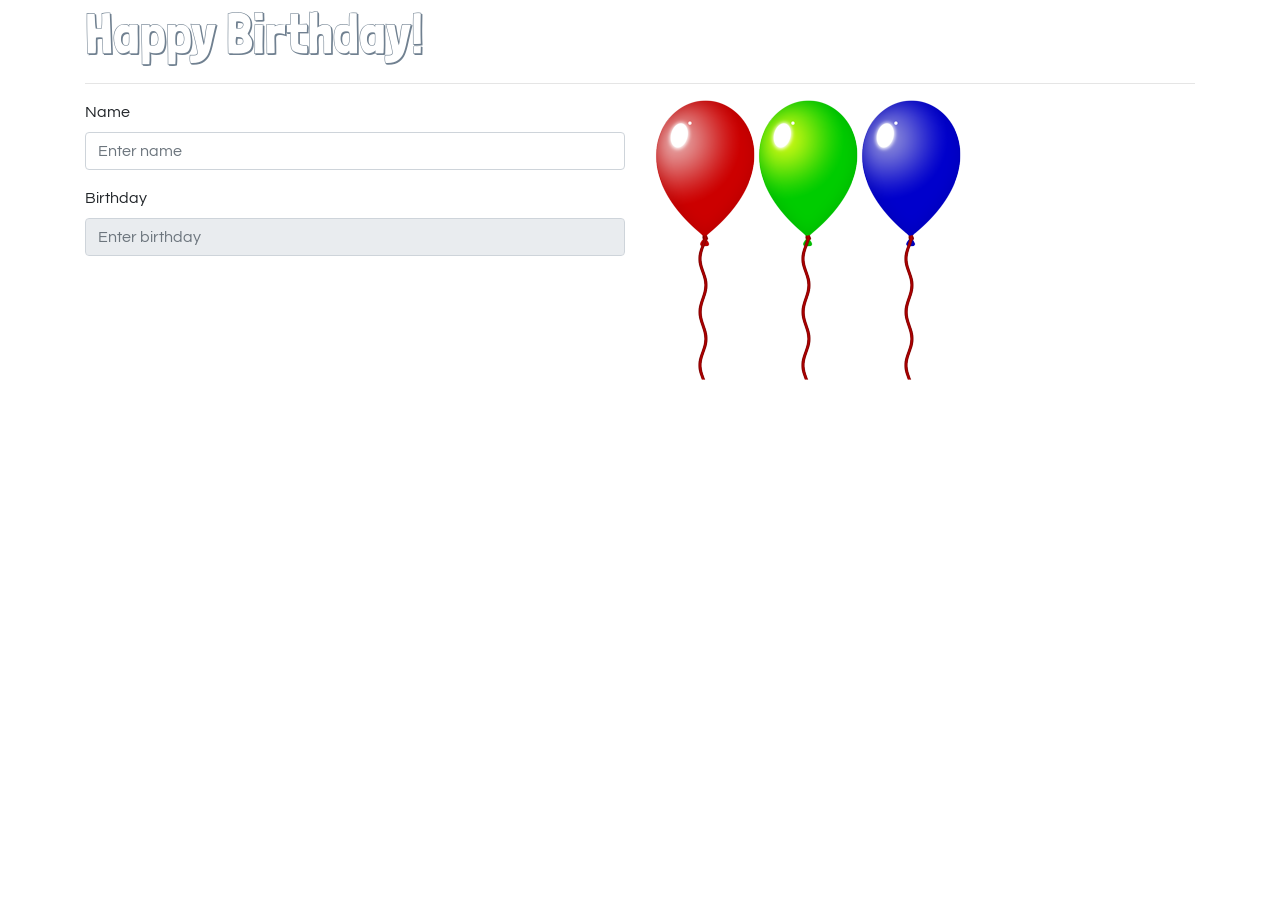
==== balloons.html @ 031a5083 "[3.01] Google fonts - Londrina Shadow => h1 selector - Questrial => body selector" ====
<!DOCTYPE html>
<html lang="en">
<head>
    <meta charset="UTF-8">
    <meta name="viewport" content="width=device-width, initial-scale=1.0">
    <title>Balloons</title>
    <!-- bootstrap css -->
    <link rel="stylesheet" href="https://cdn.jsdelivr.net/npm/bootstrap@4.6.2/dist/css/bootstrap.min.css" integrity="sha384-xOolHFLEh07PJGoPkLv1IbcEPTNtaed2xpHsD9ESMhqIYd0nLMwNLD69Npy4HI+N" crossorigin="anonymous">
    <!-- pickadate -->
    <link rel="stylesheet" href="default.css" />
    <link rel="stylesheet" href="default.date.css" />
    <!-- google font -->
    <style>
        @import url('https://fonts.googleapis.com/css2?family=Londrina+Shadow&family=Questrial&display=swap');
    </style>
    <!-- custom css -->
    <style>
        h1 {
            font-family: 'Londrina Shadow';
            color: slategray;
            font-size: 3.5em;
        }

        body {
            font-family: 'Questrial';
        }
    </style>
</head>
<body>
    <!-- content -->
    <div class="container">
        <h1>Happy Birthday!</h1><hr />
        <form role="form">
            <div class="row">
                <div class="col-sm">
                    <div class="form-group">
                        <label for="name">Name</label>
                        <input type="text" class="form-control" id="name" placeholder="Enter name">
                    </div>
                    <div class="form-group">
                        <label for="birthday">Birthday</label>
                        <input type="text" class="form-control" id="birthday" placeholder="Enter birthday" />
                    </div>
                </div>
                <div class="col-sm">
                    <img src="media/red.png" class="ball" alt="red balloon" id="redImg" />
                    <img src="media/green.png" class="ball" alt="green balloon" id="greenImg" />
                    <img src="media/blue.png" class="ball" alt="blue balloon" id="blueImg" />
                </div>
            </div>
        </form>
    </div>
    <!-- bootstrap js -->
    <script src="https://cdn.jsdelivr.net/npm/jquery@3.5.1/dist/jquery.slim.min.js" integrity="sha384-DfXdz2htPH0lsSSs5nCTpuj/zy4C+OGpamoFVy38MVBnE+IbbVYUew+OrCXaRkfj" crossorigin="anonymous"></script>
    <script src="https://cdn.jsdelivr.net/npm/bootstrap@4.6.2/dist/js/bootstrap.bundle.min.js" integrity="sha384-Fy6S3B9q64WdZWQUiU+q4/2Lc9npb8tCaSX9FK7E8HnRr0Jz8D6OP9dO5Vg3Q9ct" crossorigin="anonymous"></script>
    <!-- pickadate -->
    <script src="picker.js"></script>
    <script src="picker.date.js"></script>
    <!-- custom js -->
    <script src="balloons.js"></script>
</body>
</html>
---- default.css ----
/* ==========================================================================
   $BASE-PICKER
   ========================================================================== */
/**
 * Note: the root picker element should *NOT* be styled more than what’s here.
 */
.picker {
  font-size: 16px;
  text-align: left;
  line-height: 1.2;
  color: #000;
  position: absolute;
  z-index: 10000;
  -webkit-user-select: none;
     -moz-user-select: none;
      -ms-user-select: none;
          user-select: none;
  outline: none;
}
/**
 * The picker input element.
 */
.picker__input {
  cursor: default;
}
/**
 * When the picker is opened, the input element is “activated”.
 */
.picker__input.picker__input--active {
  border-color: #0089ec;
}
/**
 * The holder is the only “scrollable” top-level container element.
 */
.picker__holder {
  width: 100%;
  overflow-y: auto;
  -webkit-overflow-scrolling: touch;
}

/*!
 * Default mobile-first, responsive styling for pickadate.js
 * Demo: http://amsul.github.io/pickadate.js
 */
/**
 * Note: the root picker element should *NOT* be styled more than what’s here.
 */
/**
 * Make the holder and frame fullscreen.
 */
.picker__holder,
.picker__frame {
  top: 0;
  bottom: 0;
  left: 0;
  right: 0;
  -ms-transform: translateY(100%);
      transform: translateY(100%);
}
/**
 * The holder should overlay the entire screen.
 */
.picker__holder {
  position: fixed;
  transition: background 0.15s ease-out, transform 0s 0.15s;
  -webkit-backface-visibility: hidden;
}
/**
 * The frame that bounds the box contents of the picker.
 */
.picker__frame {
  position: absolute;
  margin: 0 auto;
  min-width: 256px;
  max-width: 666px;
  width: 100%;
  -ms-filter: "progid:DXImageTransform.Microsoft.Alpha(Opacity=0)";
  filter: alpha(opacity=0);
  -moz-opacity: 0;
  opacity: 0;
  transition: all 0.15s ease-out;
}
@media (min-height: 33.875em) {
  .picker__frame {
    overflow: visible;
    top: auto;
    bottom: -100%;
    max-height: 80%;
  }
}
@media (min-height: 40.125em) {
  .picker__frame {
    margin-bottom: 7.5%;
  }
}
/**
 * The wrapper sets the stage to vertically align the box contents.
 */
.picker__wrap {
  display: table;
  width: 100%;
  height: 100%;
}
@media (min-height: 33.875em) {
  .picker__wrap {
    display: block;
  }
}
/**
 * The box contains all the picker contents.
 */
.picker__box {
  background: #fff;
  display: table-cell;
  vertical-align: middle;
}
@media (min-height: 26.5em) {
  .picker__box {
    font-size: 1.25em;
  }
}
@media (min-height: 33.875em) {
  .picker__box {
    display: block;
    font-size: 1.33em;
    border: 1px solid #777;
    border-top-color: #898989;
    border-bottom-width: 0;
    border-radius: 5px 5px 0 0;
    box-shadow: 0 12px 36px 16px rgba(0, 0, 0, 0.24);
  }
}
@media (min-height: 40.125em) {
  .picker__box {
    font-size: 1.5em;
    border-bottom-width: 1px;
    border-radius: 5px;
  }
}
/**
 * When the picker opens...
 */
.picker--opened .picker__holder {
  -ms-transform: translateY(0);
      transform: translateY(0);
  background: transparent;
  -ms-filter: "progid:DXImageTransform.Microsoft.gradient(startColorstr=#1E000000,endColorstr=#1E000000)";
  zoom: 1;
  background: rgba(0, 0, 0, 0.32);
  transition: background 0.15s ease-out;
}
.picker--opened .picker__frame {
  -ms-transform: translateY(0);
      transform: translateY(0);
  -ms-filter: "progid:DXImageTransform.Microsoft.Alpha(Opacity=100)";
  filter: alpha(opacity=100);
  -moz-opacity: 1;
  opacity: 1;
}
@media (min-height: 33.875em) {
  .picker--opened .picker__frame {
    top: auto;
    bottom: 0;
  }
}
---- default.date.css ----
/* ==========================================================================
   $BASE-DATE-PICKER
   ========================================================================== */
/**
 * The picker box.
 */
.picker__box {
  padding: 0 1em;
}
/**
 * The header containing the month and year stuff.
 */
.picker__header {
  text-align: center;
  position: relative;
  margin-top: .75em;
}
/**
 * The month and year labels.
 */
.picker__month,
.picker__year {
  font-weight: 500;
  display: inline-block;
  margin-left: .25em;
  margin-right: .25em;
}
.picker__year {
  color: #999;
  font-size: .8em;
  font-style: italic;
}
/**
 * The month and year selectors.
 */
.picker__select--month,
.picker__select--year {
  border: 1px solid #b7b7b7;
  height: 2em;
  padding: .5em;
  margin-left: .25em;
  margin-right: .25em;
}
@media (min-width: 24.5em) {
  .picker__select--month,
  .picker__select--year {
    margin-top: -0.5em;
  }
}
.picker__select--month {
  width: 35%;
}
.picker__select--year {
  width: 22.5%;
}
.picker__select--month:focus,
.picker__select--year:focus {
  border-color: #0089ec;
}
/**
 * The month navigation buttons.
 */
.picker__nav--prev,
.picker__nav--next {
  position: absolute;
  padding: .5em 1.25em;
  width: 1em;
  height: 1em;
  box-sizing: content-box;
  top: -0.25em;
}
@media (min-width: 24.5em) {
  .picker__nav--prev,
  .picker__nav--next {
    top: -0.33em;
  }
}
.picker__nav--prev {
  left: -1em;
  padding-right: 1.25em;
}
@media (min-width: 24.5em) {
  .picker__nav--prev {
    padding-right: 1.5em;
  }
}
.picker__nav--next {
  right: -1em;
  padding-left: 1.25em;
}
@media (min-width: 24.5em) {
  .picker__nav--next {
    padding-left: 1.5em;
  }
}
.picker__nav--prev:before,
.picker__nav--next:before {
  content: " ";
  border-top: .5em solid transparent;
  border-bottom: .5em solid transparent;
  border-right: 0.75em solid #000;
  width: 0;
  height: 0;
  display: block;
  margin: 0 auto;
}
.picker__nav--next:before {
  border-right: 0;
  border-left: 0.75em solid #000;
}
.picker__nav--prev:hover,
.picker__nav--next:hover {
  cursor: pointer;
  color: #000;
  background: #b1dcfb;
}
.picker__nav--disabled,
.picker__nav--disabled:hover,
.picker__nav--disabled:before,
.picker__nav--disabled:before:hover {
  cursor: default;
  background: none;
  border-right-color: #f5f5f5;
  border-left-color: #f5f5f5;
}
/**
 * The calendar table of dates
 */
.picker__table {
  text-align: center;
  border-collapse: collapse;
  border-spacing: 0;
  table-layout: fixed;
  font-size: inherit;
  width: 100%;
  margin-top: .75em;
  margin-bottom: .5em;
}
@media (min-height: 33.875em) {
  .picker__table {
    margin-bottom: .75em;
  }
}
.picker__table td {
  margin: 0;
  padding: 0;
}
/**
 * The weekday labels
 */
.picker__weekday {
  width: 14.285714286%;
  font-size: .75em;
  padding-bottom: .25em;
  color: #999;
  font-weight: 500;
  /* Increase the spacing a tad */
}
@media (min-height: 33.875em) {
  .picker__weekday {
    padding-bottom: .5em;
  }
}
/**
 * The days on the calendar
 */
.picker__day {
  padding: .3125em 0;
  font-weight: 200;
  border: 1px solid transparent;
}
.picker__day--today {
  position: relative;
}
.picker__day--today:before {
  content: " ";
  position: absolute;
  top: 2px;
  right: 2px;
  width: 0;
  height: 0;
  border-top: 0.5em solid #0059bc;
  border-left: .5em solid transparent;
}
.picker__day--disabled:before {
  border-top-color: #aaa;
}
.picker__day--outfocus {
  color: #ddd;
}
.picker__day--infocus:hover,
.picker__day--outfocus:hover {
  cursor: pointer;
  color: #000;
  background: #b1dcfb;
}
.picker__day--highlighted {
  border-color: #0089ec;
}
.picker__day--highlighted:hover,
.picker--focused .picker__day--highlighted {
  cursor: pointer;
  color: #000;
  background: #b1dcfb;
}
.picker__day--selected,
.picker__day--selected:hover,
.picker--focused .picker__day--selected {
  background: #0089ec;
  color: #fff;
}
.picker__day--disabled,
.picker__day--disabled:hover,
.picker--focused .picker__day--disabled {
  background: #f5f5f5;
  border-color: #f5f5f5;
  color: #ddd;
  cursor: default;
}
.picker__day--highlighted.picker__day--disabled,
.picker__day--highlighted.picker__day--disabled:hover {
  background: #bbb;
}
/**
 * The footer containing the "today", "clear", and "close" buttons.
 */
.picker__footer {
  text-align: center;
}
.picker__button--today,
.picker__button--clear,
.picker__button--close {
  border: 1px solid #fff;
  background: #fff;
  font-size: .8em;
  padding: .66em 0;
  font-weight: bold;
  width: 33%;
  display: inline-block;
  vertical-align: bottom;
}
.picker__button--today:hover,
.picker__button--clear:hover,
.picker__button--close:hover {
  cursor: pointer;
  color: #000;
  background: #b1dcfb;
  border-bottom-color: #b1dcfb;
}
.picker__button--today:focus,
.picker__button--clear:focus,
.picker__button--close:focus {
  background: #b1dcfb;
  border-color: #0089ec;
  outline: none;
}
.picker__button--today:before,
.picker__button--clear:before,
.picker__button--close:before {
  position: relative;
  display: inline-block;
  height: 0;
}
.picker__button--today:before,
.picker__button--clear:before {
  content: " ";
  margin-right: .45em;
}
.picker__button--today:before {
  top: -0.05em;
  width: 0;
  border-top: 0.66em solid #0059bc;
  border-left: .66em solid transparent;
}
.picker__button--clear:before {
  top: -0.25em;
  width: .66em;
  border-top: 3px solid #e20;
}
.picker__button--close:before {
  content: "\D7";
  top: -0.1em;
  vertical-align: top;
  font-size: 1.1em;
  margin-right: .35em;
  color: #777;
}
.picker__button--today[disabled],
.picker__button--today[disabled]:hover {
  background: #f5f5f5;
  border-color: #f5f5f5;
  color: #ddd;
  cursor: default;
}
.picker__button--today[disabled]:before {
  border-top-color: #aaa;
}

/* ==========================================================================
   $DEFAULT-DATE-PICKER
   ========================================================================== */
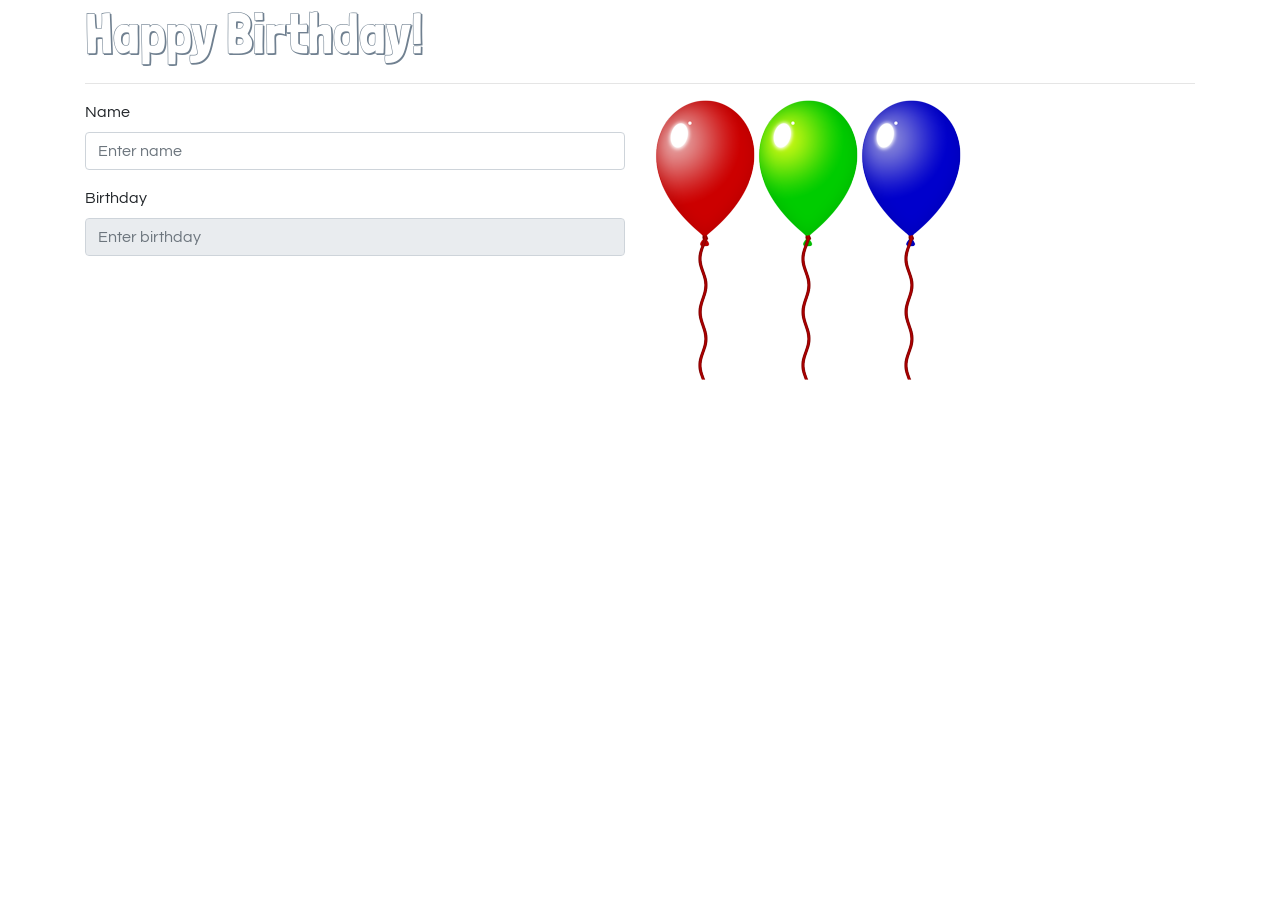
==== commit e396bfb0: "[3.02] Add animate.css CDN to balloons.html" ====
--- a/balloons.html
+++ b/balloons.html
@@ -13,6 +13,8 @@
     <style>
         @import url('https://fonts.googleapis.com/css2?family=Londrina+Shadow&family=Questrial&display=swap');
     </style>
+    <!-- animate css -->
+    <link rel="stylesheet" href="https://cdnjs.cloudflare.com/ajax/libs/animate.css/4.1.1/animate.min.css" />
     <!-- custom css -->
     <style>
         h1 {
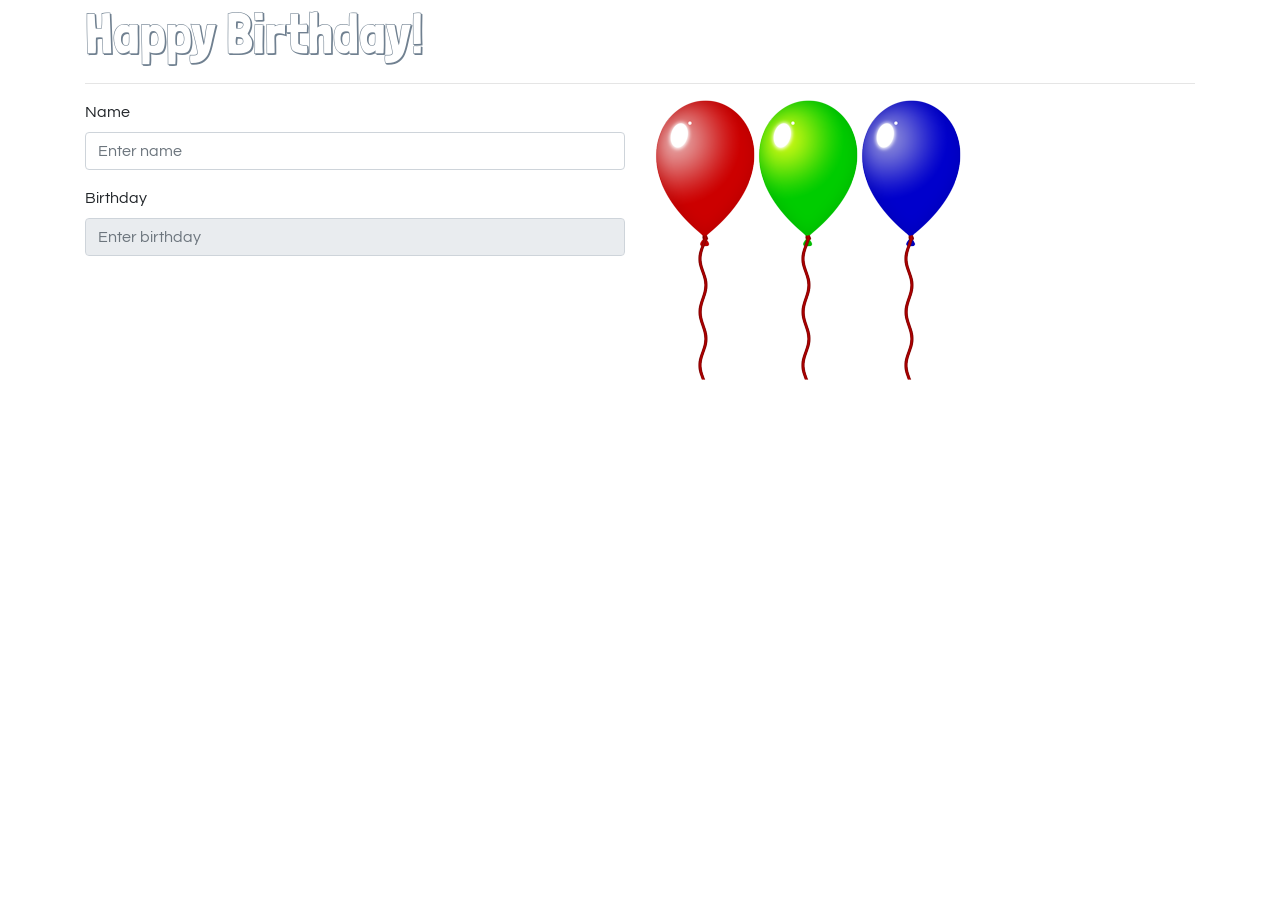
==== commit 2259f700: "[3.03] Add animated and heartBeat classes to h1 element" ====
--- a/balloons.html
+++ b/balloons.html
@@ -31,7 +31,7 @@
 <body>
     <!-- content -->
     <div class="container">
-        <h1>Happy Birthday!</h1><hr />
+        <h1 class="animate__animated animate__heartBeat">Happy Birthday!</h1><hr />
         <form role="form">
             <div class="row">
                 <div class="col-sm">
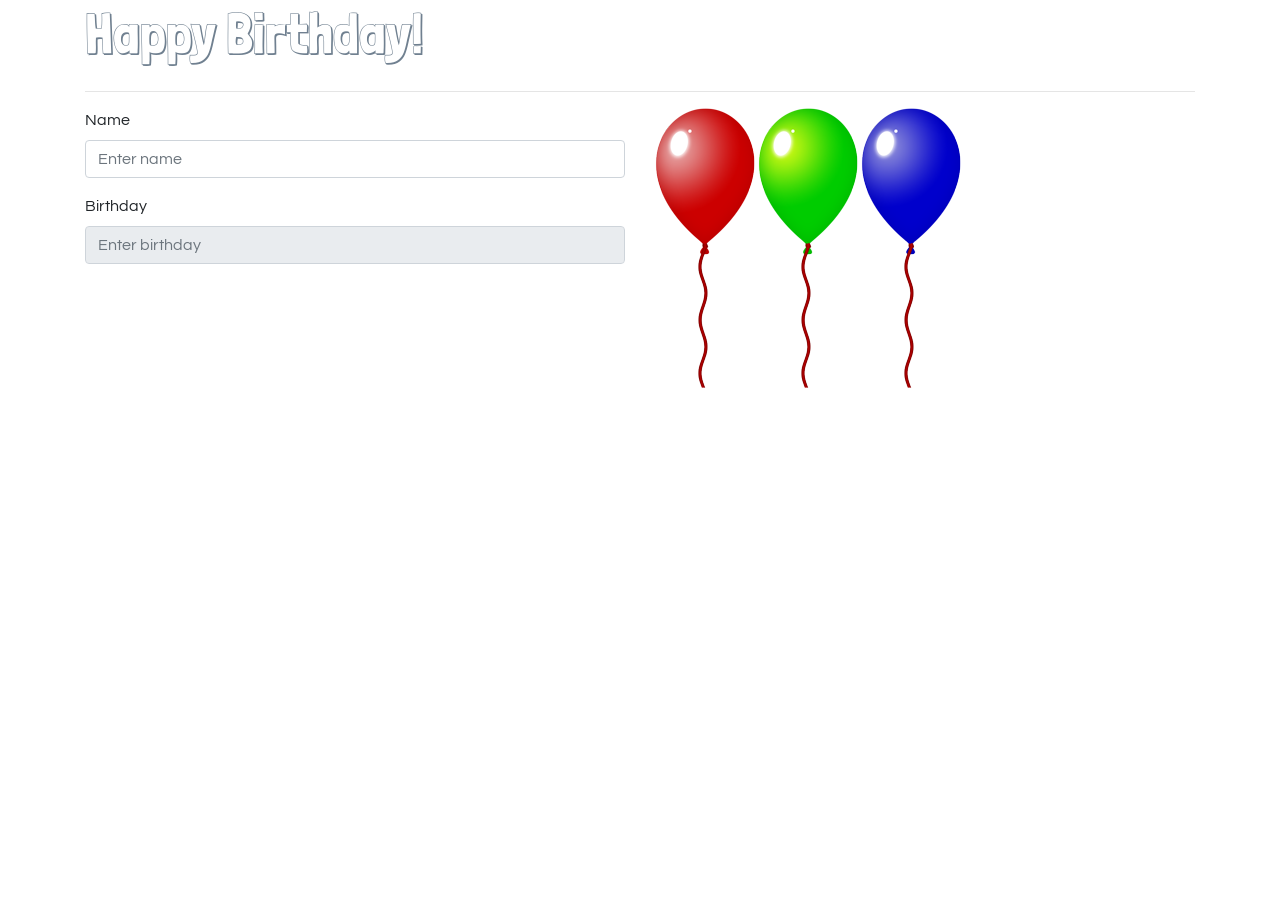
==== commit 6d0ec765: "[3.04] Set css display to inline-block" ====
--- a/balloons.html
+++ b/balloons.html
@@ -22,7 +22,9 @@
             color: slategray;
             font-size: 3.5em;
         }
-
+        h1.animate__animated {
+            display: inline-block;
+        }
         body {
             font-family: 'Questrial';
         }
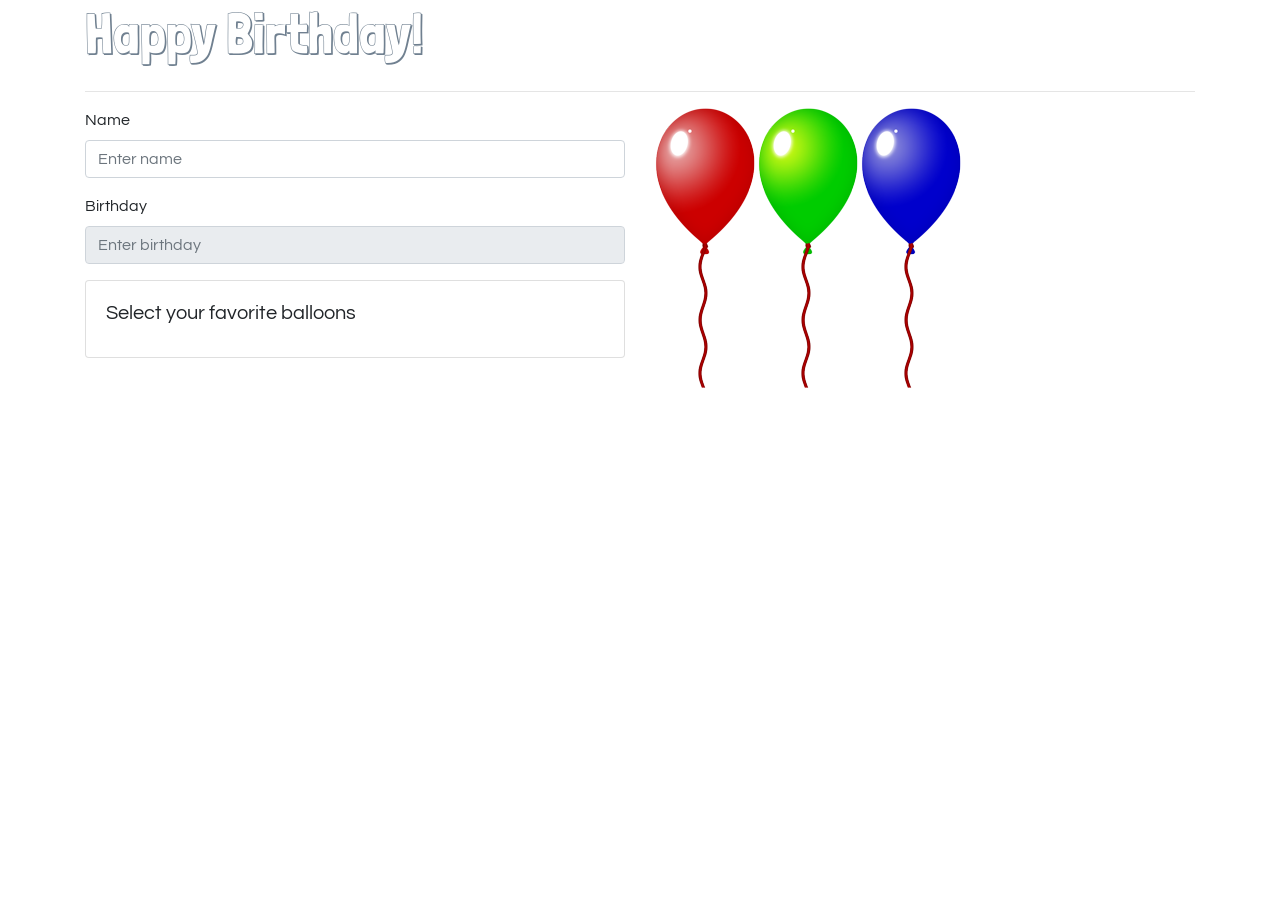
==== commit a5604ead: "[3.05] Add Bootstrap card" ====
--- a/balloons.html
+++ b/balloons.html
@@ -45,6 +45,12 @@
                         <label for="birthday">Birthday</label>
                         <input type="text" class="form-control" id="birthday" placeholder="Enter birthday" />
                     </div>
+                    <div class="card">
+                        <div class="card-body">
+                            <h5 class="card-title">Select your favorite balloons</h5>
+
+                        </div>
+                    </div>
                 </div>
                 <div class="col-sm">
                     <img src="media/red.png" class="ball" alt="red balloon" id="redImg" />
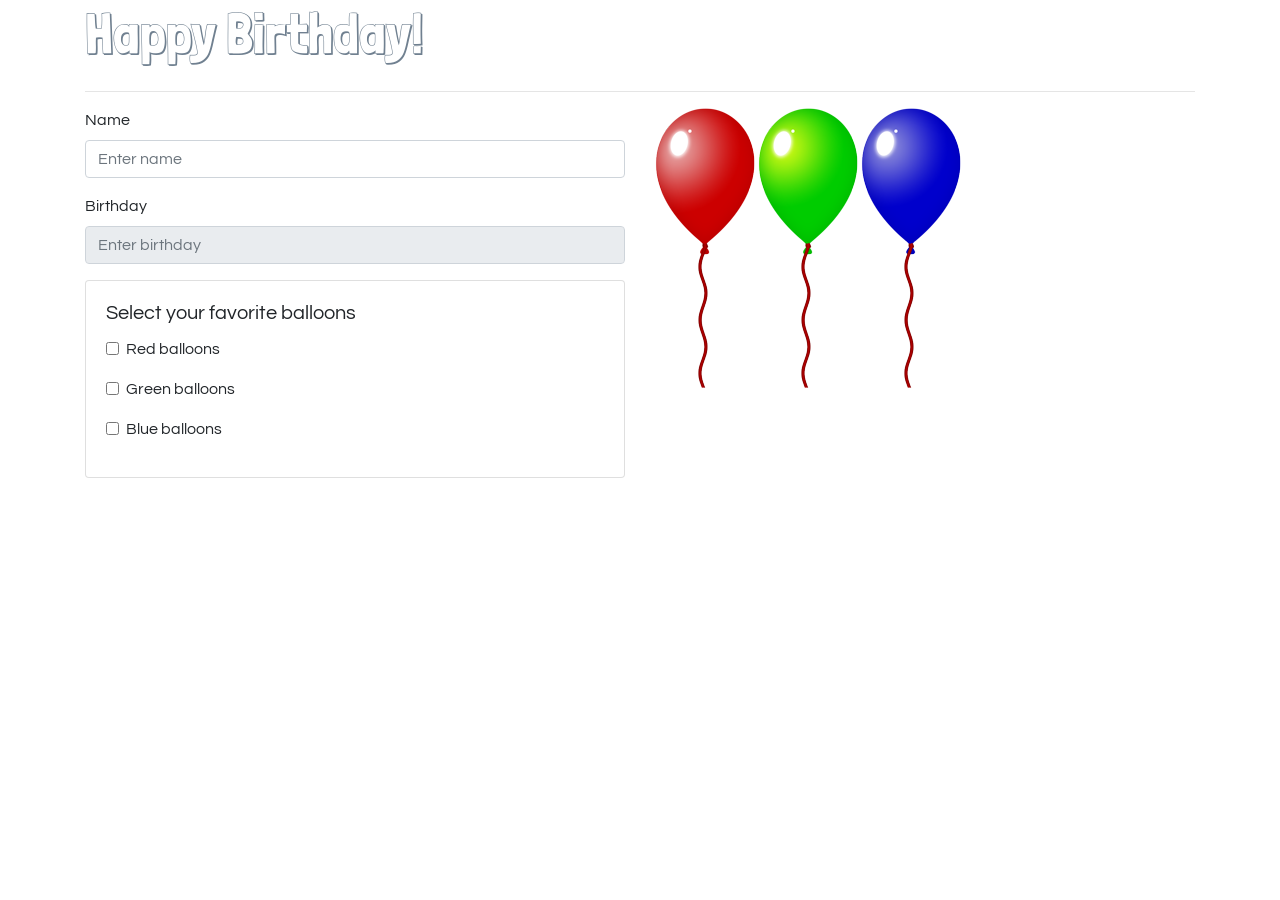
==== commit 5340a748: "[3.06] Insert 3 checkboxes inside card element" ====
--- a/balloons.html
+++ b/balloons.html
@@ -48,7 +48,18 @@
                     <div class="card">
                         <div class="card-body">
                             <h5 class="card-title">Select your favorite balloons</h5>
-
+                            <div class="form-group form-check">
+                                <input type="checkbox" class="form-check-input" id="red">
+                                <label class="form-check-label" for="red">Red balloons</label>
+                            </div>
+                            <div class="form-group form-check">
+                                <input type="checkbox" class="form-check-input" id="green">
+                                <label class="form-check-label" for="green">Green balloons</label>
+                            </div>
+                            <div class="form-group form-check">
+                                <input type="checkbox" class="form-check-input" id="blue">
+                                <label class="form-check-label" for="blue">Blue balloons</label>
+                            </div>
                         </div>
                     </div>
                 </div>
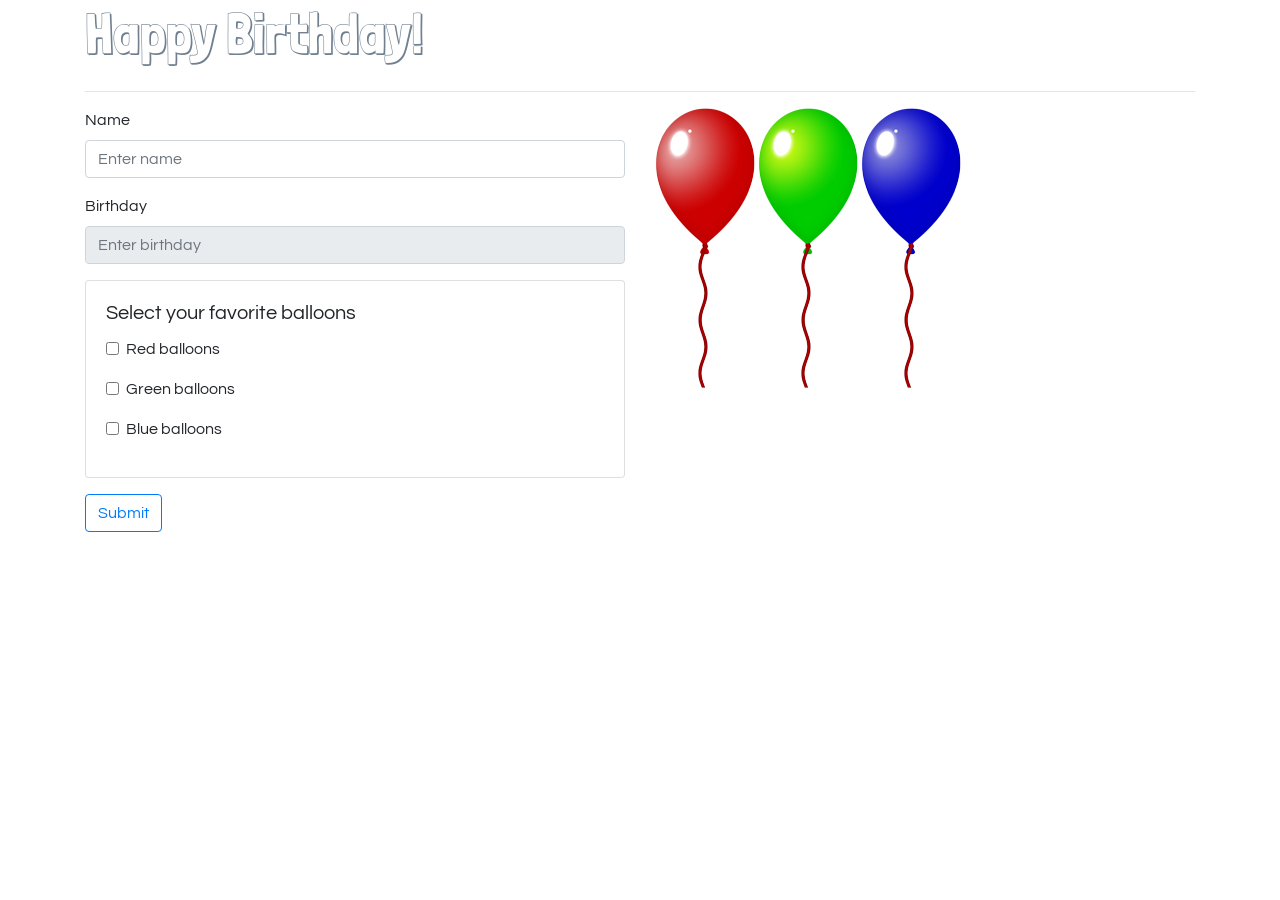
==== commit ceef5d16: "[3.07] Add button after card element" ====
--- a/balloons.html
+++ b/balloons.html
@@ -62,6 +62,7 @@
                             </div>
                         </div>
                     </div>
+                    <button type="button" class="btn btn-outline-primary mt-3" id="submit">Submit</button>
                 </div>
                 <div class="col-sm">
                     <img src="media/red.png" class="ball" alt="red balloon" id="redImg" />
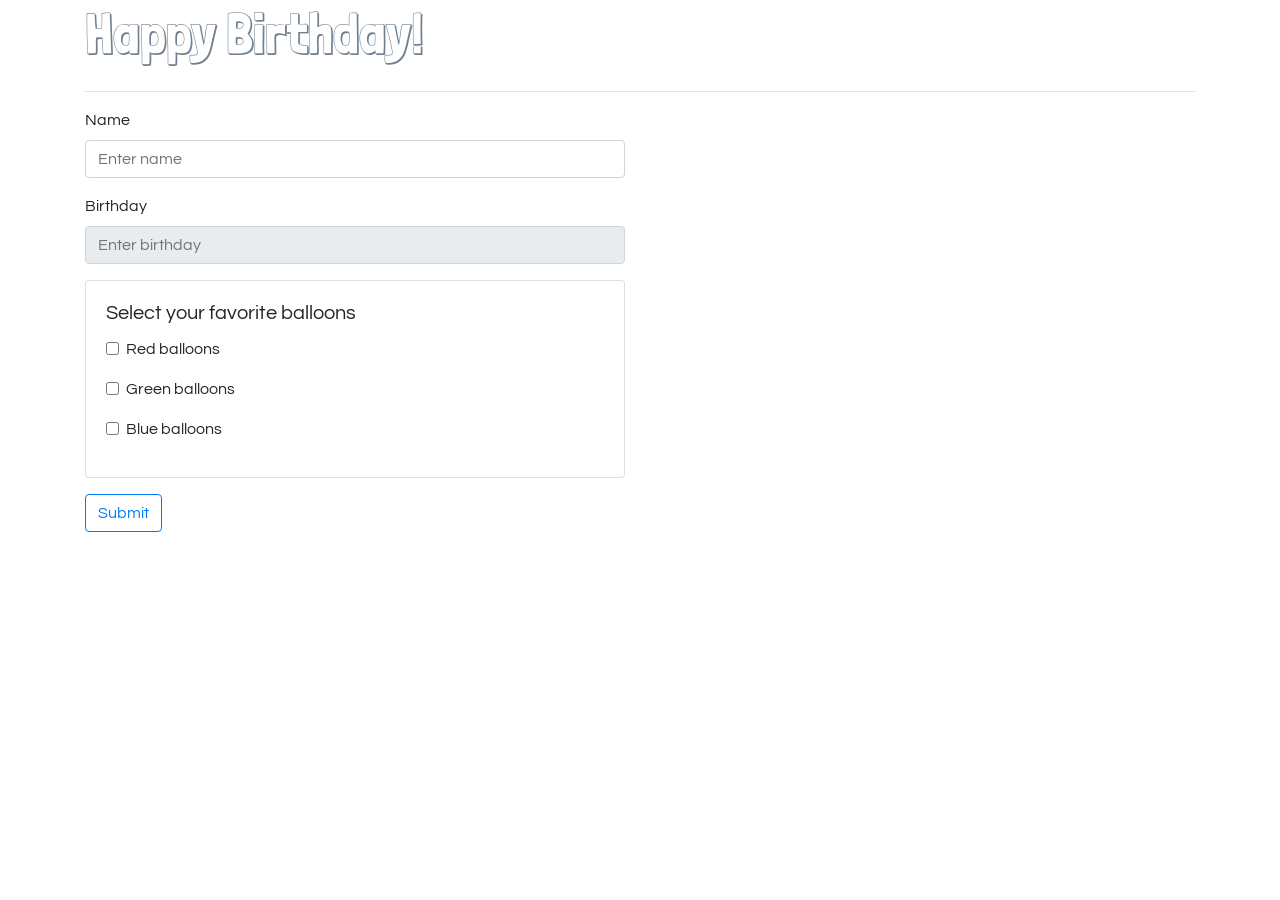
==== commit d9bb86a6: "[3.08] Uncheck all checkboxes & hide balloons by default when page loads" ====
--- a/balloons.html
+++ b/balloons.html
@@ -27,6 +27,9 @@
         }
         body {
             font-family: 'Questrial';
+        }
+        .ball {
+            visibility: hidden;
         }
     </style>
 </head>
